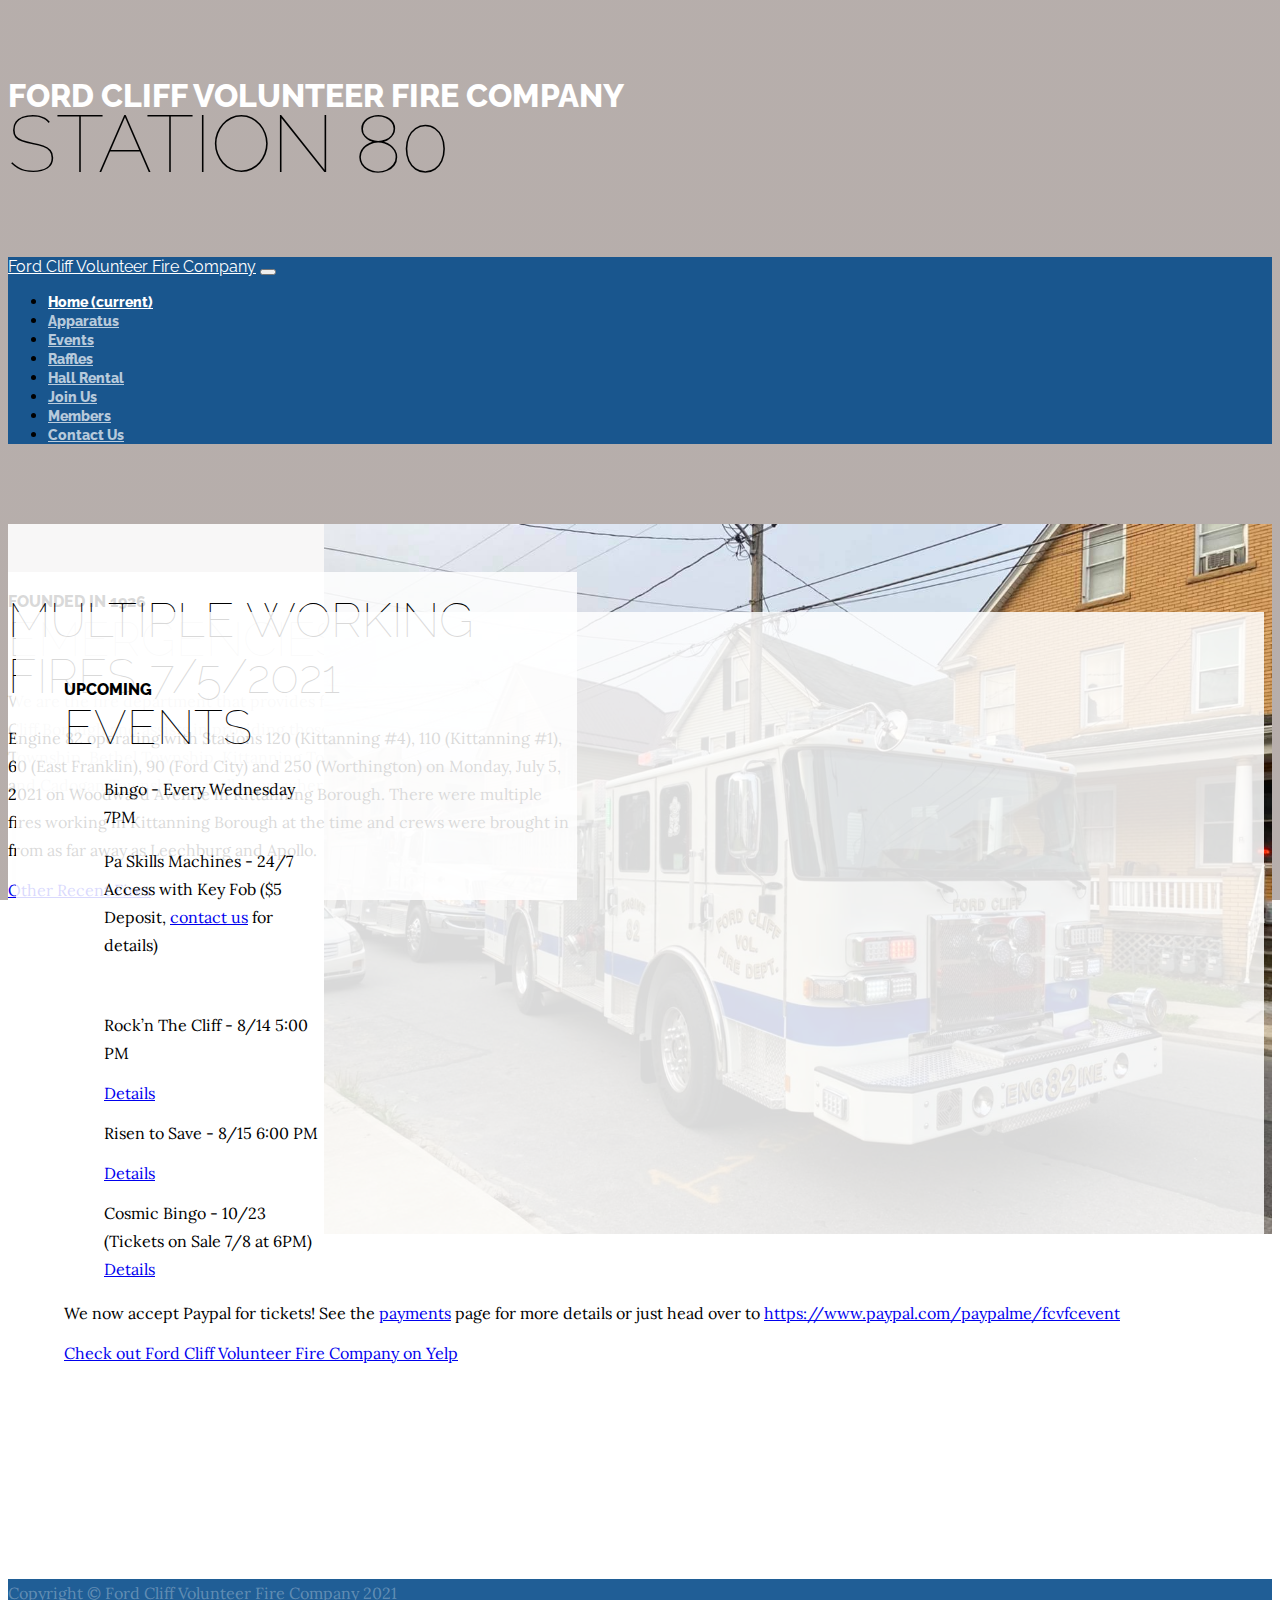
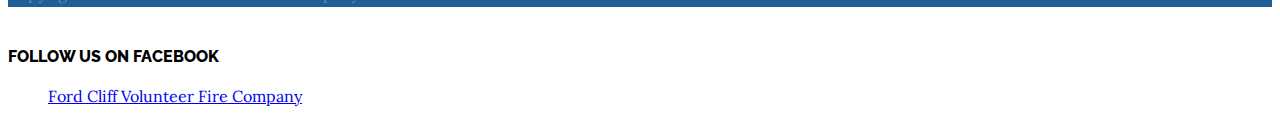
==== index.html @ 29738fba "Event Updates" ====
<!DOCTYPE html>
<html lang="en">

<head>
  <!-- Global site tag (gtag.js) - Google Analytics -->
  <script async src="https://www.googletagmanager.com/gtag/js?id=UA-171014490-1"></script>
  <script>
    window.dataLayer = window.dataLayer || [];
    function gtag(){dataLayer.push(arguments);}
    gtag('js', new Date());

    gtag('config', 'UA-171014490-1');
  </script>

  <script type="application/ld+json">
    {
      "@context": "https://schema.org",
      "@type": "Event",
      "name": "Bingo",
      "startDate": "2020-10-21T19:00-04:00",
      "endDate": "2020-10-21T22:00-04:00",
      "eventAttendanceMode": "https://schema.org/OfflineEventAttendanceMode",
      "eventStatus": "https://schema.org/EventScheduled",
      "location": {
        "@type": "Place",
        "name": "Ford Cliff Fire Hall",
        "address": {
          "@type": "PostalAddress",
          "streetAddress": "609 Neale Ave",
          "addressLocality": "Ford Cliff",
          "postalCode": "16228",
          "addressRegion": "PA",
          "addressCountry": "US"
        }
      },
      "image": [
      "http://fordclifffire.org/img/bingo.jpg"
        ],
      "description": "Join us every Wednesday for Bingo. Early Bird games start at 7PM, doors open at 5:30.",
      "organizer": {
        "@type": "Organization",
        "name": "Ford Cliff Volunteer Fire Company",
        "url": "http://fordclifffire.org"
      }
    }
    </script>

  <meta charset="utf-8">
  <meta name="viewport" content="width=device-width, initial-scale=1, shrink-to-fit=no">
  <meta name="description" content="">
  <meta name="author" content="">

  <title>Ford Cliff Volunteer Fire Company</title>

  <!-- Bootstrap core CSS -->
  <link href="vendor/bootstrap/css/bootstrap.min.css" rel="stylesheet">

  <!-- Custom fonts for this template -->
  <link href="https://fonts.googleapis.com/css?family=Raleway:100,100i,200,200i,300,300i,400,400i,500,500i,600,600i,700,700i,800,800i,900,900i" rel="stylesheet">
  <link href="https://fonts.googleapis.com/css?family=Lora:400,400i,700,700i" rel="stylesheet">

  <!-- Custom styles for this template -->
  <link href="css/business-casual.min.css" rel="stylesheet">

</head>

<body>
  <div id="fb-root"></div>
  <script async defer crossorigin="anonymous" src="https://connect.facebook.net/en_US/sdk.js#xfbml=1&version=v7.0" nonce="A7nksgLi"></script>
  
  <h1 class="site-heading text-center text-white d-none d-lg-block">
    <span class="site-heading-upper text-primary mb-3">Ford Cliff Volunteer Fire Company</span>
    <span class="site-heading-lower">Station 80</span>
  </h1>

  <!-- Navigation -->
  <nav class="navbar navbar-expand-lg navbar-dark py-lg-4" id="mainNav">
    <div class="container">
      <a class="navbar-brand text-uppercase text-expanded font-weight-bold d-lg-none" href="#">Ford Cliff Volunteer Fire Company</a>
      <button class="navbar-toggler" type="button" data-toggle="collapse" data-target="#navbarResponsive" aria-controls="navbarResponsive" aria-expanded="false" aria-label="Toggle navigation">
        <span class="navbar-toggler-icon"></span>
      </button>
      <div class="collapse navbar-collapse" id="navbarResponsive">
        <ul class="navbar-nav mx-auto">
          <li class="nav-item active px-lg-4">
            <a class="nav-link text-uppercase text-expanded" href="index.html">Home
              <span class="sr-only">(current)</span>
            </a>
          </li>
          <li class="nav-item px-lg-4">
            <a class="nav-link text-uppercase text-expanded" href="apparatus.html">Apparatus</a>
          </li>
          <li class="nav-item px-lg-4">
            <a class="nav-link text-uppercase text-expanded" href="events.html">Events</a>
          </li>
          <li class="nav-item px-lg-4">
            <a class="nav-link text-uppercase text-expanded" href="raffles.html">Raffles
            </a>
          </li>
          <li class="nav-item px-lg-4">
            <a class="nav-link text-uppercase text-expanded" href="hallrental.html">Hall Rental</a>
          </li>
          <li class="nav-item px-lg-4">
            <a class="nav-link text-uppercase text-expanded" href="joinus.html">Join Us</a>
          </li>
          <li class="nav-item px-lg-4">
            <a class="nav-link text-uppercase text-expanded" href="members.html">Members</a>
          </li>
          <li class="nav-item px-lg-4">
            <a class="nav-link text-uppercase text-expanded" href="contactus.html">Contact Us</a>
          </li>
        </ul>
      </div>
    </div>
  </nav>

  <section class="page-section clearfix">
    <div class="container">
      <div class="intro">
        <img class="intro-img img-fluid mb-3 mb-lg-0 rounded" src="img/fc_vfc.jpg" alt="">
        <div class="intro-text left-0 text-center bg-faded p-5 rounded">
          <h2 class="section-heading mb-4">
            <span class="section-heading-upper">Founded in 1926</span>
            <span class="section-heading-lower">Emergencies call 911</span>
          </h2>
          <p class="mb-3">We are the fire department that provides fire suppression services to Ford Cliff Borough and assists in providing those services in Ford City, Manor Township, Bethel Township, Kittanning Township, North Buffalo Township and Cadogan Township as well as anywhere else that we may be requested.
          </p>
        </div>
      </div>
    </div>
  </section>

  <section class="page-section clearfix">
    <div class="container">
      <div class="intro">
        <img class="intro-img img-fluid mb-3 mb-lg-0 rounded" src="img/82_7-5-2021.jpg" alt="">
        <div class="intro-text left-0 text-center bg-faded p-5 rounded">
          <h2 class="section-heading mb-4">
            <span class="section-heading-lower">Multiple Working Fires 7/5/2021</span>
          </h2>
          <p>Engine 82 operating with Stations 120 (Kittanning #4), 110 (Kittanning #1), 60 (East Franklin), 90 (Ford City) and 250 (Worthington) on Monday, July 5, 2021 on Woodward Avenue in Kittanning Borough. There were multiple fires working in Kittanning Borough at the time and crews were brought in from as far away as Leechburg and Apollo.
          </p>
          <a href="incidents.html">Other Recent Fires</a>
        </div>
        
      </div>
    </div>
  </section>

  <section class="page-section cta">
    <div class="container">
      <div class="row">
        <div class="col-xl-9 mx-auto">
          <div class="cta-inner text-center rounded">
            <h2 class="section-heading mb-4">
              <span class="section-heading-upper">Upcoming</span>
              <span class="section-heading-lower">Events</span>
            </h2>
            <ul class="upcoming-events">              
              <li>
                <p class="mb-0">Bingo - Every Wednesday 7PM
              </li>   

              <li>
                <p class="mb-0">Pa Skills Machines - 24/7 Access with Key Fob ($5 Deposit, <a href="contactus.html">contact us</a> for details)
              </li>   

              <br/>
              <!-- <li><p class="mb-0">Lottery Raffle - 3/26 <a href="raffles.html">Details</a></p></li>-->
              <li><p class="mb-0">Rock’n The Cliff - 8/14 5:00 PM</p><a href="https://www.facebook.com/events/433609161181728/">Details</a></li>
              <li><p class="mb-0">Risen to Save - 8/15 6:00 PM</p><a href="https://www.facebook.com/events/433609161181728/">Details</a></li>
              
              <li><p class="mb-0">Cosmic Bingo - 10/23 (Tickets on Sale 7/8 at 6PM) <a href="https://www.facebook.com/events/360239785518378/">Details</a></p></li>
            </ul>

            <p>We now accept Paypal for tickets!  See the <a href="/payments.html">payments</a> page for more details or just head over to <a href="https://www.paypal.com/paypalme/fcvfcevent">https://www.paypal.com/paypalme/fcvfcevent</a></p>

            <div id="yelp-biz-badge-plain-ZuucBPnxvzi0ZquKjU9HMw"><a href="http://yelp.com/biz/ford-cliff-volunteer-fire-company-ford-cliff-2?utm_medium=badge_button&amp;utm_source=biz_review_badge" target="_blank">Check out Ford Cliff Volunteer Fire Company on Yelp</a></div>    <script>(function(d, t) {var g = d.createElement(t);var s = d.getElementsByTagName(t)[0];g.id = "yelp-biz-badge-script-plain-ZuucBPnxvzi0ZquKjU9HMw";g.src = "//yelp.com/biz_badge_js/en_US/plain/ZuucBPnxvzi0ZquKjU9HMw.js";s.parentNode.insertBefore(g, s);}(document, 'script'));</script>
          </div>
        </div>
      </div>
    </div>
  </section>


  <section class="page-section clearfix">
    <div class="container">
      <div class="intro">
        <img class="intro-img img-fluid mb-3 mb-lg-0 rounded" src="img/81-82.jpg" alt="">
        <div class="intro-text left-0 text-center bg-faded p-5 rounded">
          <h2 class="section-heading mb-4">
            <span class="section-heading-upper">Follow us on Facebook</span>
          </h2>
          <div class="fb-page" data-href="https://www.facebook.com//Ford-Cliff-Volunteer-Fire-Company-156442427722130/" data-tabs="timeline" data-width="" data-height="400" data-small-header="false" data-adapt-container-width="true" data-hide-cover="false" data-show-facepile="true"><blockquote cite="https://www.facebook.com/Ford-Cliff-Volunteer-Fire-Company-156442427722130/" class="fb-xfbml-parse-ignore"><a href="https://www.facebook.com/Ford-Cliff-Volunteer-Fire-Company-156442427722130/">Ford Cliff Volunteer Fire Company</a></blockquote></div>
        </div>
      </div>
    </div>
  </section>

  <footer class="footer text-faded text-center py-5">
    <div class="container">
      <p class="m-0 small">Copyright &copy; Ford Cliff Volunteer Fire Company 2021</p>
    </div>
  </footer>

  <!-- Bootstrap core JavaScript -->
  <script src="vendor/jquery/jquery.min.js"></script>
  <script src="vendor/bootstrap/js/bootstrap.bundle.min.js"></script>

</body>

</html>
---- css/business-casual.min.css ----
/*!
 * Start Bootstrap - Business Casual v5.0.10 (https://startbootstrap.com/themes/business-casual)
 * Copyright 2013-2021 Start Bootstrap
 * Licensed under MIT (https://github.com/StartBootstrap/startbootstrap-business-casual/blob/master/LICENSE)
 */body{font-family:Lora;background-image:linear-gradient(rgba(47,23,15,.35),rgba(47,23,15,.35)),url(../img/bg_small.jpg);background-attachment:fixed;background-position:center;background-size:cover}h1,h2,h3,h4,h5,h6{font-family:Raleway}p{line-height:1.75}.text-faded{color:rgba(255,255,255,.3)}.site-heading{margin-top:5rem;margin-bottom:5rem;text-transform:uppercase;line-height:1;font-family:Raleway}.site-heading .site-heading-upper{display:block;font-size:2rem;font-weight:800}.site-heading .site-heading-lower{font-size:5rem;font-weight:100;line-height:4rem}.page-section{margin-top:5rem;margin-bottom:5rem}.section-heading{text-transform:uppercase}.section-heading .section-heading-upper{display:block;font-size:1rem;font-weight:800}.section-heading .section-heading-lower{display:block;font-size:2rem;font-weight:100}.bg-faded{background-color:rgba(255,255,255,.85)}.google-maps{position:relative;padding-bottom:50%;height:0;overflow:hidden}.google-maps iframe{position:absolute;top:0;left:0;width:100%!important;height:100%!important}.responsiveCal{position:relative;padding-bottom:75%;height:0;overflow:hidden}.responsiveCal iframe{position:absolute;top:0;left:0;width:100%;height:100%}@media (min-width:992px){.section-heading .section-heading-lower{font-size:3rem}body{font-family:Lora;background-image:linear-gradient(rgba(47,23,15,.35),rgba(47,23,15,.35)),url(../img/bg.jpg);background-attachment:fixed;background-position:center;background-size:cover}}#mainNav{background-color:rgba(8,77,139,.9);font-family:Raleway}#mainNav .navbar-brand{color:#fff;white-space:normal}#mainNav .navbar-nav .nav-item .nav-link{color:rgba(255,255,255,.7);font-weight:800}#mainNav .navbar-nav .nav-item.active .nav-link{color:#fff}@media (min-width:992px){#mainNav .navbar-nav .nav-item .nav-link{font-size:.9rem}#mainNav .navbar-nav .nav-item .nav-link:hover{color:rgba(255,255,255,.4)}#mainNav .navbar-nav .nav-item.active .nav-link:hover{color:#fff}}.btn-xl{font-weight:700;font-size:.8rem;padding-top:1.5rem;padding-bottom:1.5rem;padding-left:2rem;padding-right:2rem}.intro{position:relative}@media (min-width:992px){.intro .intro-img{width:75%;float:right}.intro .intro-text{left:0;width:60%;margin-top:3rem;position:absolute}.intro .intro-text .intro-button{width:100%;left:0;position:absolute;bottom:-2rem}}@media (min-width:1200px){.intro .intro-text{width:45%}}.upcoming-events li{list-style:none}.cta{padding-top:5rem;padding-bottom:5rem;background-color:rgba(255,255,255,.9)}.cta .cta-inner{position:relative;padding:3rem;margin:.5rem;background-color:rgba(255,255,255,.85)}.cta .cta-inner:before{border-radius:.5rem;content:'';position:absolute;top:-.5rem;bottom:-.5rem;left:-.5rem;right:-.5rem;border:.25rem solid rgba(255,255,255,.85);z-index:-1}@media (min-width:992px){.product-item .product-item-title{position:relative;z-index:1;margin-bottom:-3rem}.product-item .product-item-img{position:relative;z-index:0;max-width:60vw}.product-item .product-item-description{position:relative;z-index:1;margin-top:-3rem;max-width:50vw}}.list-hours{font-size:.9rem}.list-hours .list-hours-item{border-bottom:1px solid rgba(255,255,255,.5);padding-bottom:.25rem;margin-bottom:1rem;font-style:italic}.list-hours .list-hours-item.today{font-weight:700;color:#fff}@media (min-width:992px){.list-hours{width:50%;font-size:1.1rem}}.address strong{font-size:1.2rem}.footer{background-color:rgba(8,77,139,.9)}.text-primary{color:#fff!important}.bg-primary{background-color:#fff!important}.btn{box-shadow:0 3px 3px 0 rgba(33,37,41,.1)}.btn-primary{background-color:#fff;border-color:#fff}.btn-primary:active,.btn-primary:focus,.btn-primary:hover{background-color:#e6e6e6;border-color:#e6e6e6}.font-weight-light{font-weight:100!important}
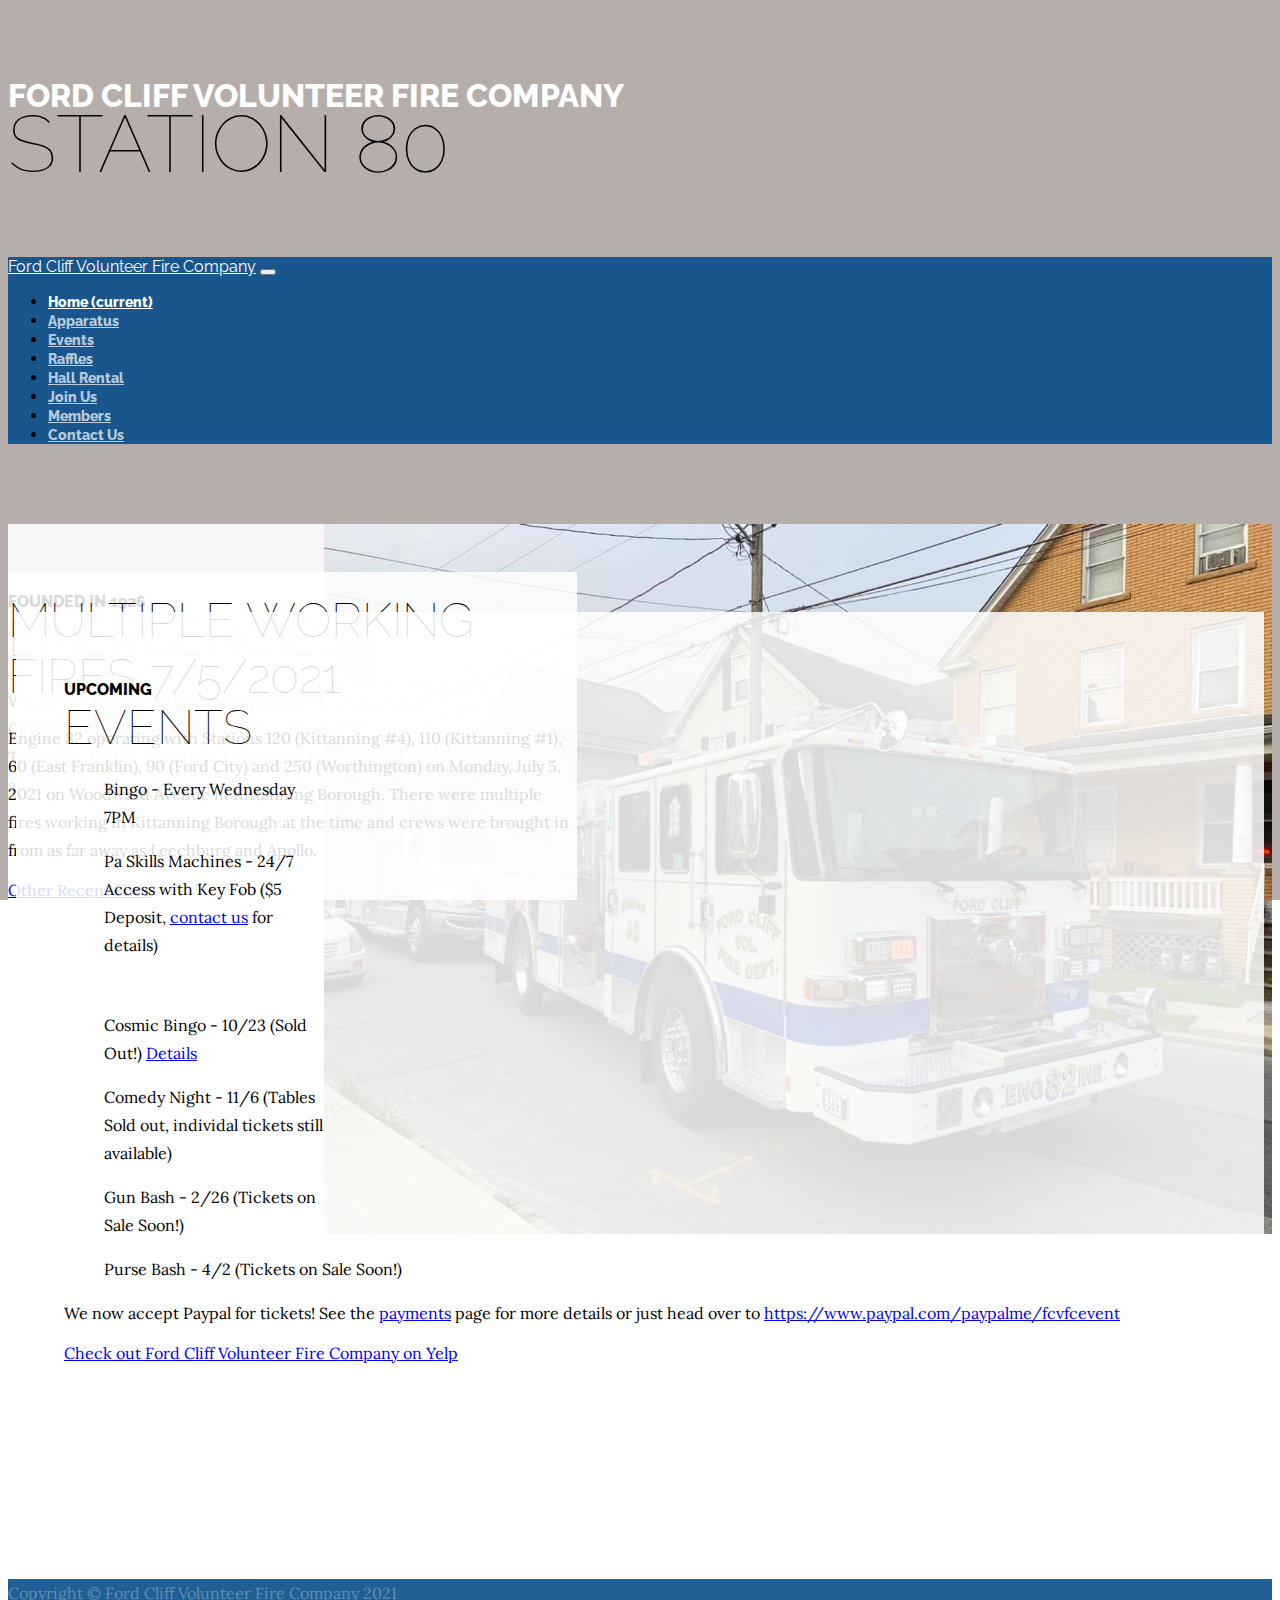
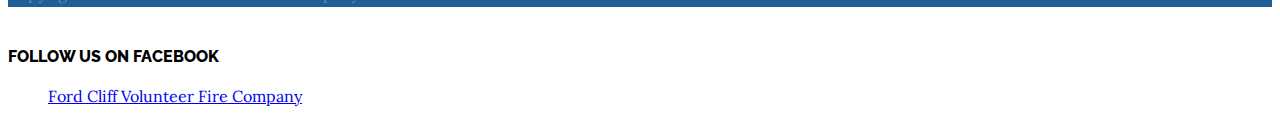
==== commit 09ddbb79: "Event Updates" ====
--- a/index.html
+++ b/index.html
@@ -166,11 +166,12 @@
               </li>   
 
               <br/>
-              <!-- <li><p class="mb-0">Lottery Raffle - 3/26 <a href="raffles.html">Details</a></p></li>-->
-              <li><p class="mb-0">Rock’n The Cliff - 8/14 5:00 PM</p><a href="https://www.facebook.com/events/433609161181728/">Details</a></li>
-              <li><p class="mb-0">Risen to Save - 8/15 6:00 PM</p><a href="https://www.facebook.com/events/433609161181728/">Details</a></li>
-              
-              <li><p class="mb-0">Cosmic Bingo - 10/23 (Tickets on Sale 7/8 at 6PM) <a href="https://www.facebook.com/events/360239785518378/">Details</a></p></li>
+              <!-- <li><p class="mb-0">Lottery Raffle - 3/26 <a href="raffles.html">Details</a></p></li>-->             
+              <li><p class="mb-0">Cosmic Bingo - 10/23 (Sold Out!) <a href="https://www.facebook.com/events/360239785518378/">Details</a></p></li>
+              <li><p class="mb-0">Comedy Night - 11/6 (Tables Sold out, individal tickets still available)</p></li>
+              <li><p class="mb-0">Gun Bash - 2/26 (Tickets on Sale Soon!)</p></li>
+              <li><p class="mb-0">Purse Bash - 4/2 (Tickets on Sale Soon!)</p></li>
+                
             </ul>
 
             <p>We now accept Paypal for tickets!  See the <a href="/payments.html">payments</a> page for more details or just head over to <a href="https://www.paypal.com/paypalme/fcvfcevent">https://www.paypal.com/paypalme/fcvfcevent</a></p>
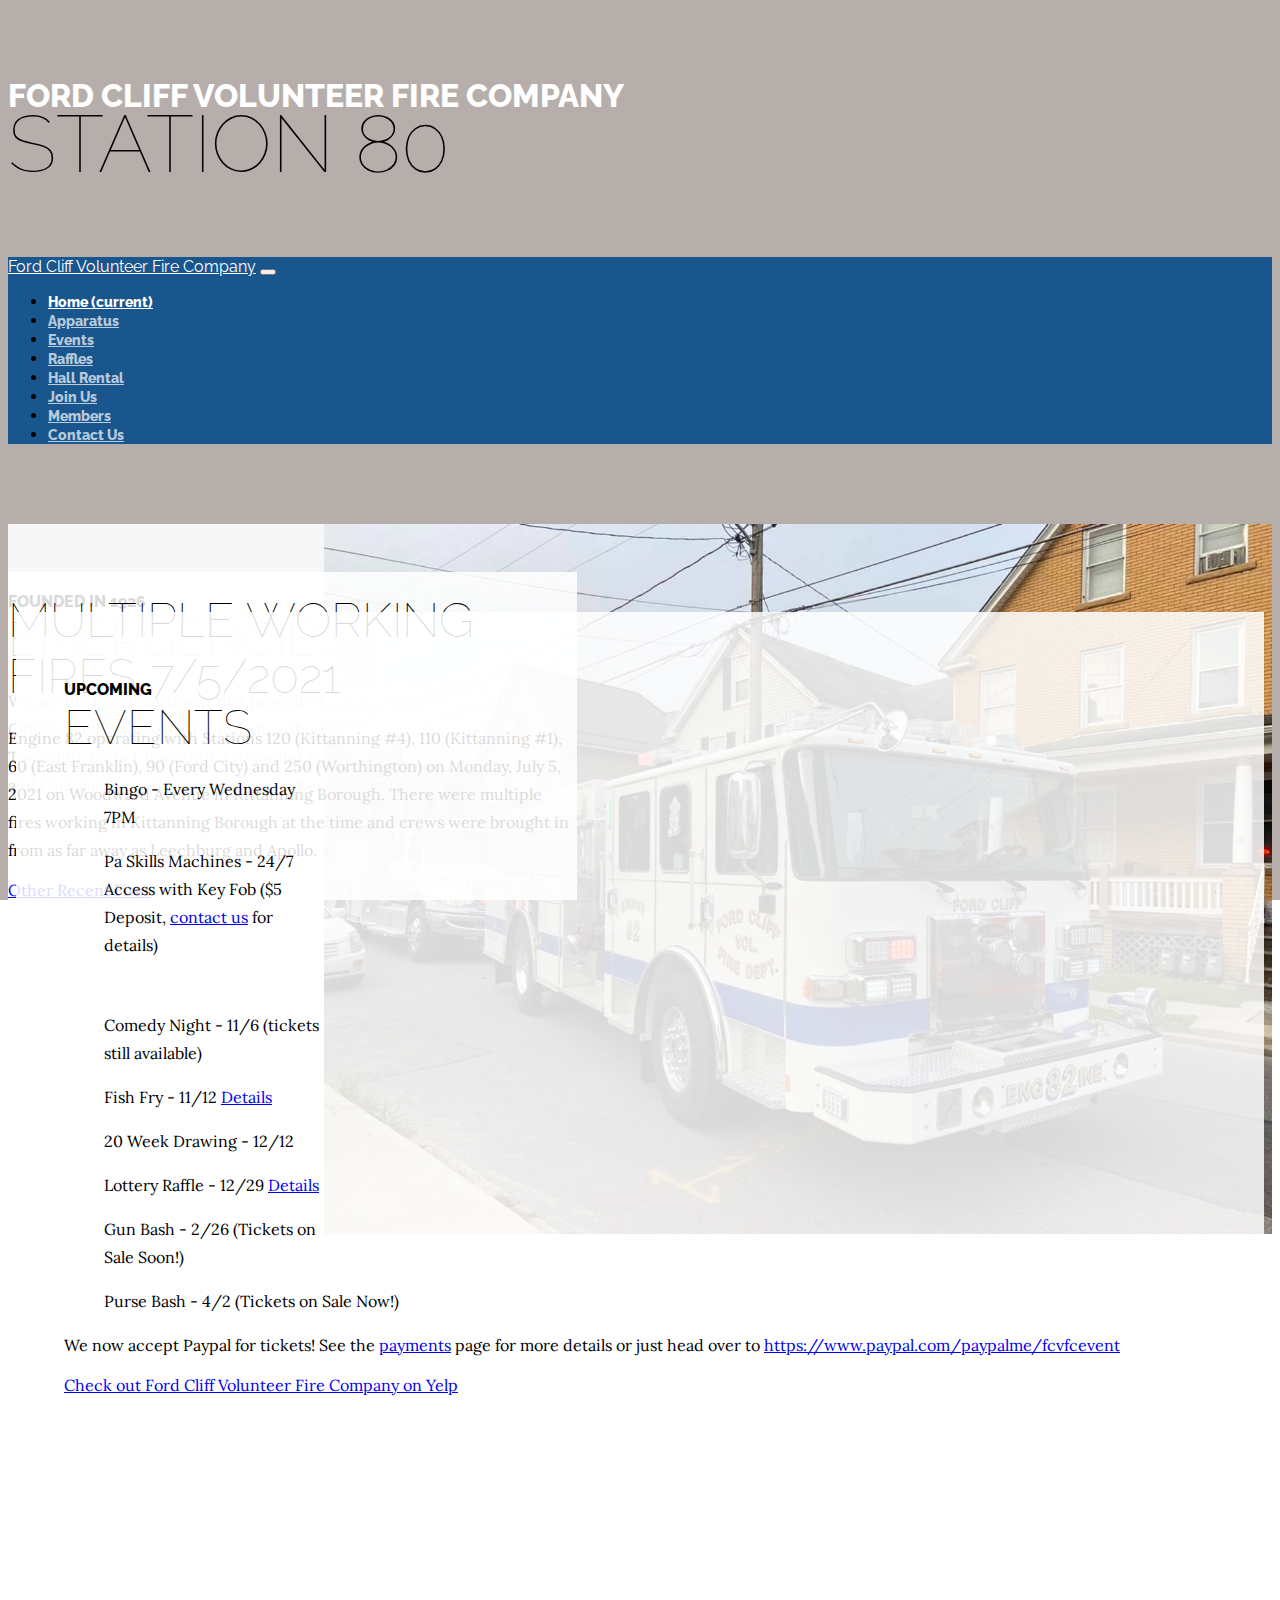
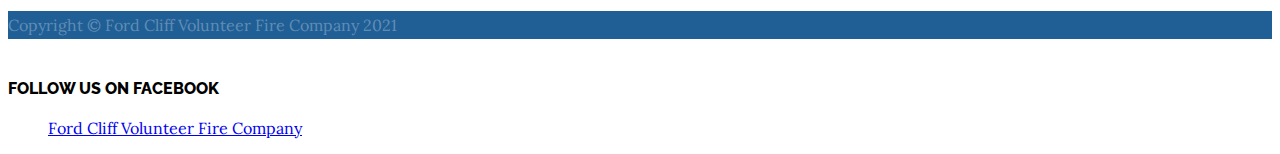
==== commit 1b6c5bde: "Purse Bash" ====
--- a/index.html
+++ b/index.html
@@ -166,11 +166,13 @@
               </li>   
 
               <br/>
-              <!-- <li><p class="mb-0">Lottery Raffle - 3/26 <a href="raffles.html">Details</a></p></li>-->             
-              <li><p class="mb-0">Cosmic Bingo - 10/23 (Sold Out!) <a href="https://www.facebook.com/events/360239785518378/">Details</a></p></li>
-              <li><p class="mb-0">Comedy Night - 11/6 (Tables Sold out, individal tickets still available)</p></li>
+                   
+              <li><p class="mb-0">Comedy Night - 11/6 (tickets still available)</p></li>
+              <li><p class="mb-0">Fish Fry - 11/12 <a href="events.html">Details</a></p></li>
+              <li><p class="mb-0">20 Week Drawing - 12/12</p></li>
+              <li><p class="mb-0">Lottery Raffle - 12/29 <a href="raffles.html">Details</a></p></li>      
               <li><p class="mb-0">Gun Bash - 2/26 (Tickets on Sale Soon!)</p></li>
-              <li><p class="mb-0">Purse Bash - 4/2 (Tickets on Sale Soon!)</p></li>
+              <li><p class="mb-0">Purse Bash - 4/2 (Tickets on Sale Now!)</p></li>
                 
             </ul>
 
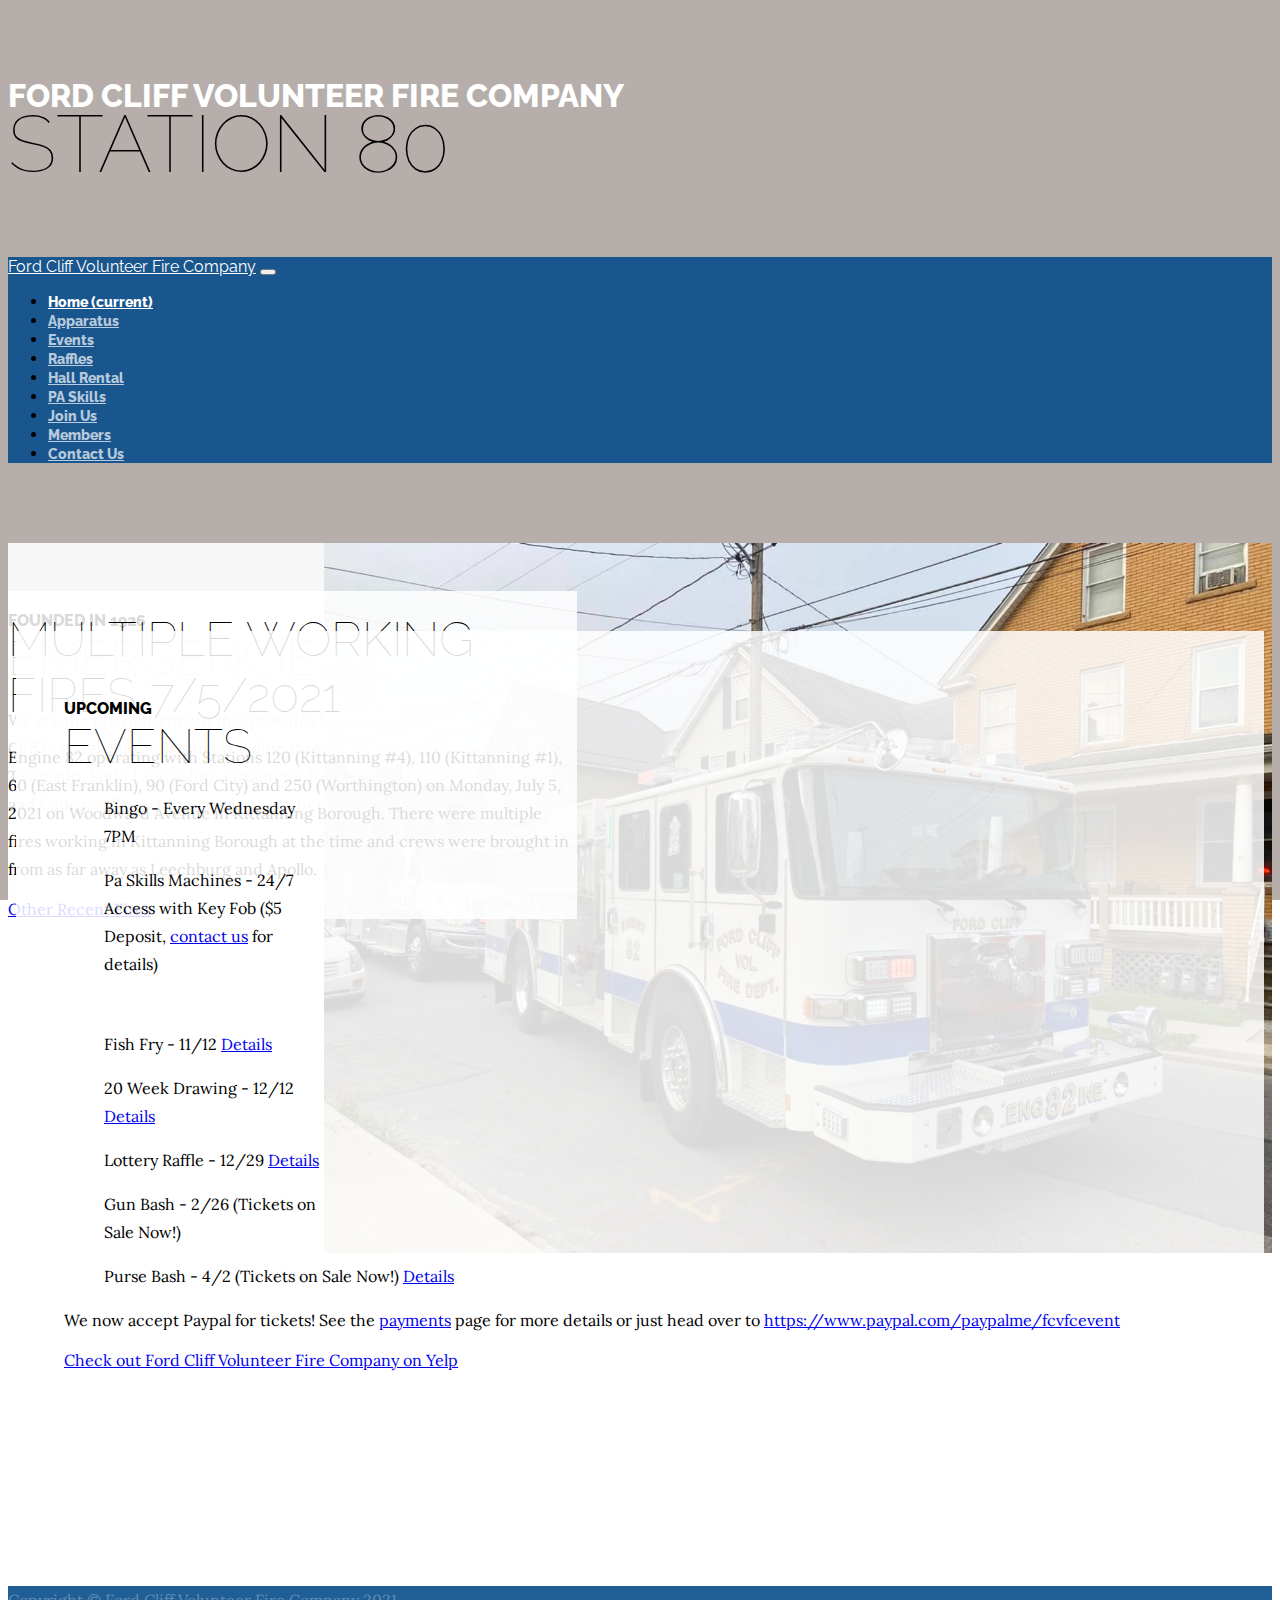
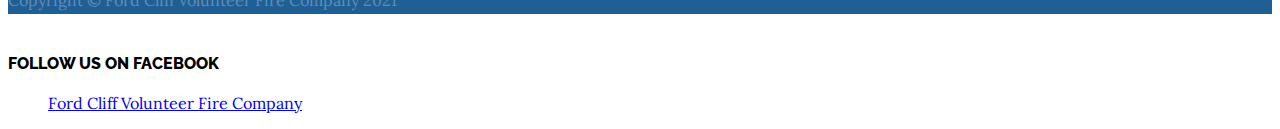
==== commit 47dc7762: "Event Updates" ====
--- a/index.html
+++ b/index.html
@@ -101,6 +101,9 @@
             <a class="nav-link text-uppercase text-expanded" href="hallrental.html">Hall Rental</a>
           </li>
           <li class="nav-item px-lg-4">
+            <a class="nav-link text-uppercase text-expanded" href="paskills.html">PA Skills</a>
+          </li>
+          <li class="nav-item px-lg-4">
             <a class="nav-link text-uppercase text-expanded" href="joinus.html">Join Us</a>
           </li>
           <li class="nav-item px-lg-4">
@@ -165,14 +168,12 @@
                 <p class="mb-0">Pa Skills Machines - 24/7 Access with Key Fob ($5 Deposit, <a href="contactus.html">contact us</a> for details)
               </li>   
 
-              <br/>
-                   
-              <li><p class="mb-0">Comedy Night - 11/6 (tickets still available)</p></li>
+              <br/>                  
               <li><p class="mb-0">Fish Fry - 11/12 <a href="events.html">Details</a></p></li>
-              <li><p class="mb-0">20 Week Drawing - 12/12</p></li>
+              <li><p class="mb-0">20 Week Drawing - 12/12 <a href="raffles.html">Details</a></p></li>
               <li><p class="mb-0">Lottery Raffle - 12/29 <a href="raffles.html">Details</a></p></li>      
-              <li><p class="mb-0">Gun Bash - 2/26 (Tickets on Sale Soon!)</p></li>
-              <li><p class="mb-0">Purse Bash - 4/2 (Tickets on Sale Now!)</p></li>
+              <li><p class="mb-0">Gun Bash - 2/26 (Tickets on Sale Now!)</p></li>
+              <li><p class="mb-0">Purse Bash - 4/2 (Tickets on Sale Now!) <a href="https://www.facebook.com/events/288626602983144/">Details</a></p></li>
                 
             </ul>
 
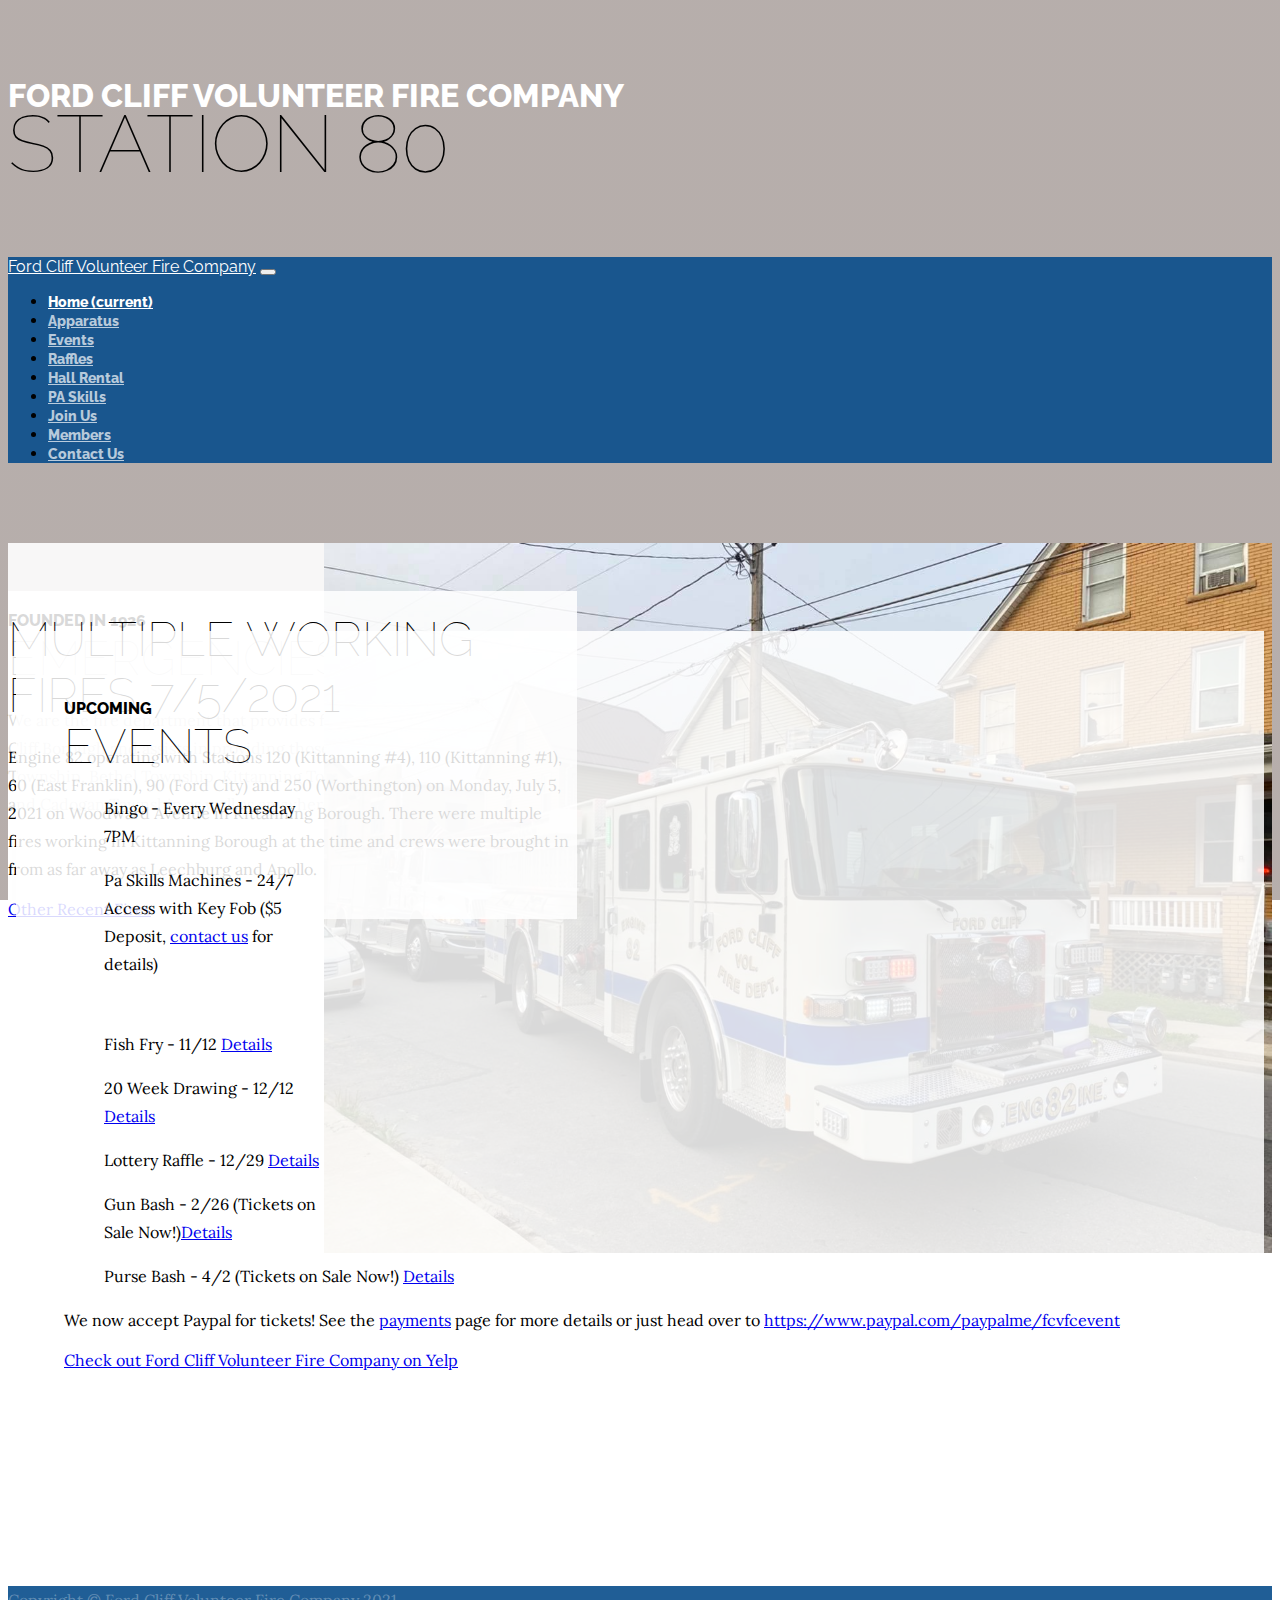
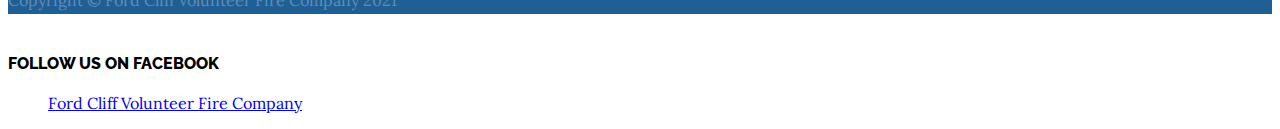
==== commit 13dba08c: "Gun Bash" ====
--- a/index.html
+++ b/index.html
@@ -172,7 +172,7 @@
               <li><p class="mb-0">Fish Fry - 11/12 <a href="events.html">Details</a></p></li>
               <li><p class="mb-0">20 Week Drawing - 12/12 <a href="raffles.html">Details</a></p></li>
               <li><p class="mb-0">Lottery Raffle - 12/29 <a href="raffles.html">Details</a></p></li>      
-              <li><p class="mb-0">Gun Bash - 2/26 (Tickets on Sale Now!)</p></li>
+              <li><p class="mb-0">Gun Bash - 2/26 (Tickets on Sale Now!)<a href="gunbash.html">Details</a></p></li>
               <li><p class="mb-0">Purse Bash - 4/2 (Tickets on Sale Now!) <a href="https://www.facebook.com/events/288626602983144/">Details</a></p></li>
                 
             </ul>
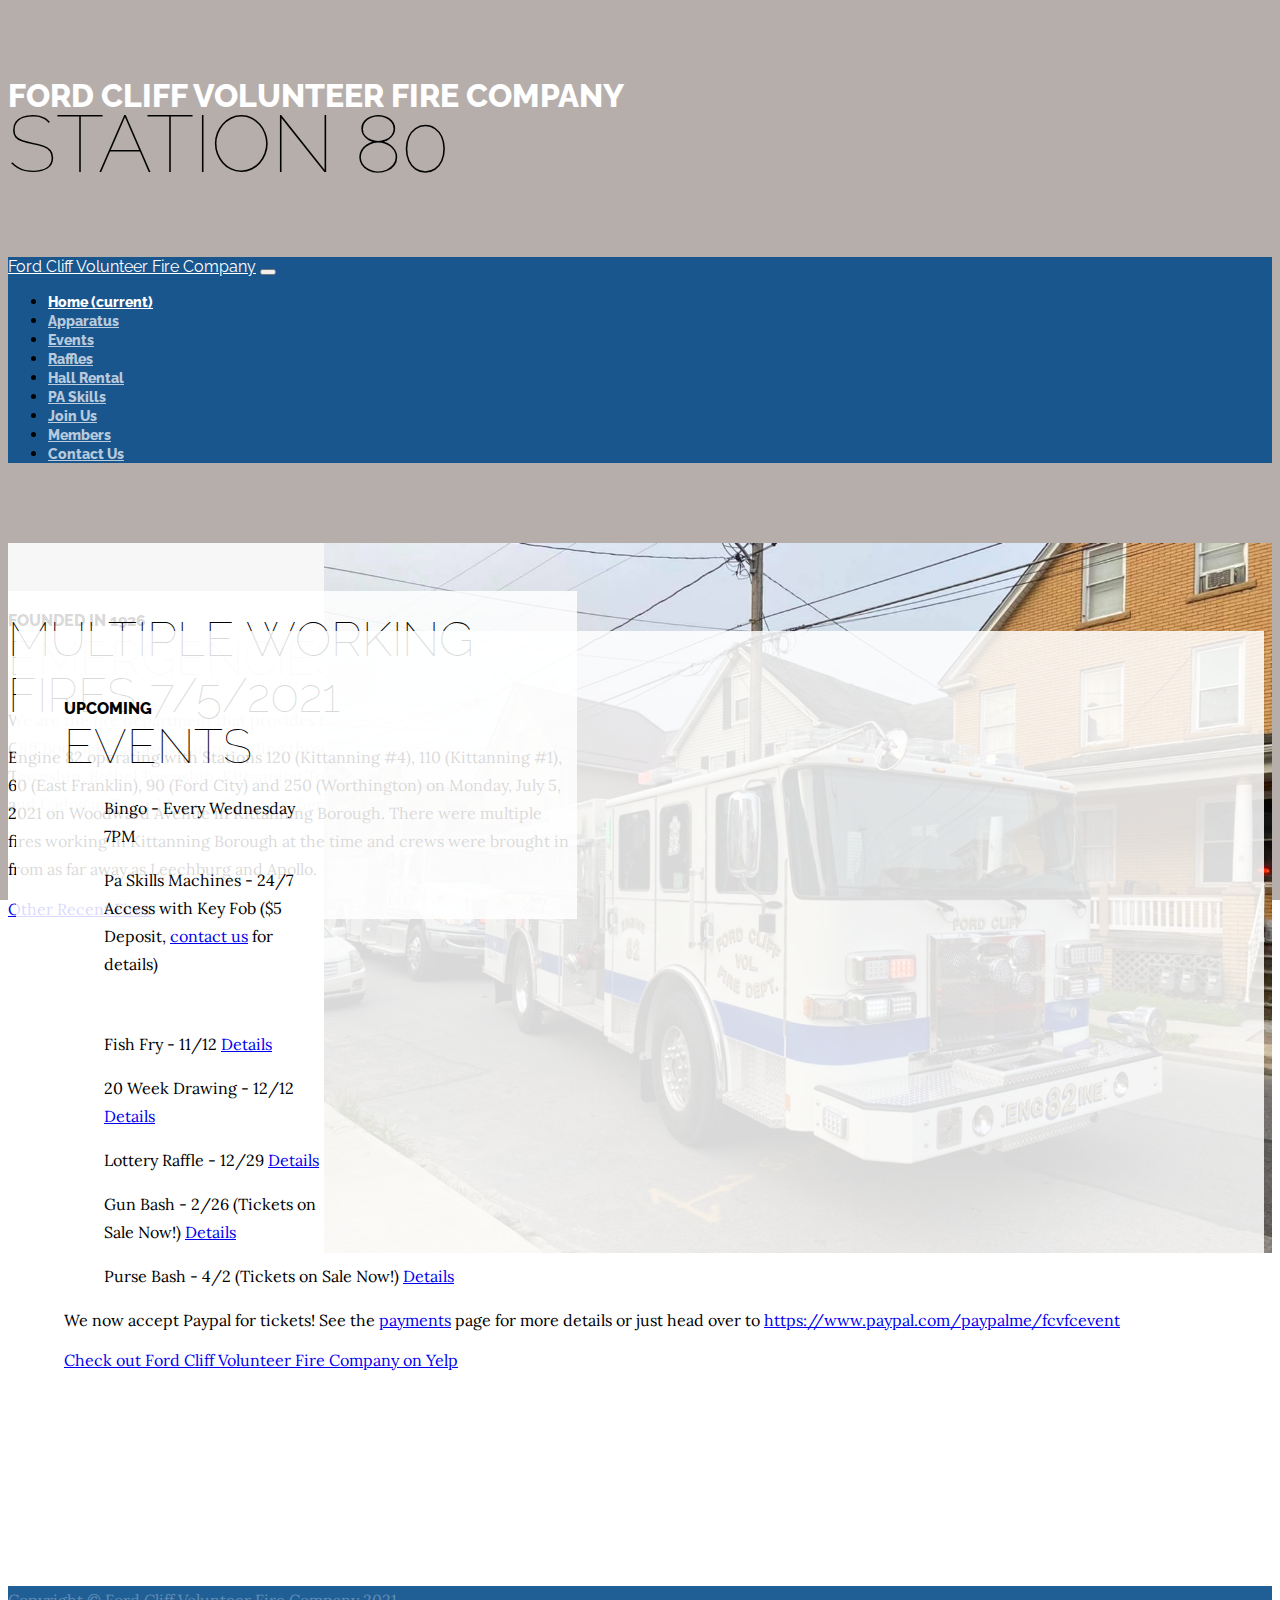
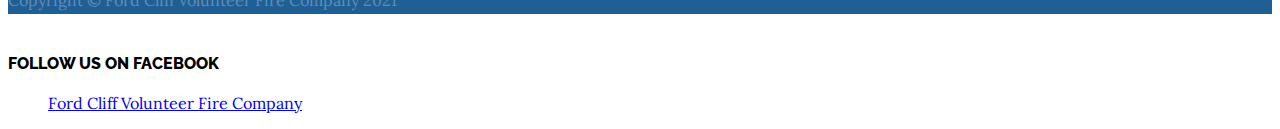
==== commit 9f62d1d1: "Gun Bash" ====
--- a/index.html
+++ b/index.html
@@ -172,7 +172,7 @@
               <li><p class="mb-0">Fish Fry - 11/12 <a href="events.html">Details</a></p></li>
               <li><p class="mb-0">20 Week Drawing - 12/12 <a href="raffles.html">Details</a></p></li>
               <li><p class="mb-0">Lottery Raffle - 12/29 <a href="raffles.html">Details</a></p></li>      
-              <li><p class="mb-0">Gun Bash - 2/26 (Tickets on Sale Now!)<a href="gunbash.html">Details</a></p></li>
+              <li><p class="mb-0">Gun Bash - 2/26 (Tickets on Sale Now!) <a href="gunbash.html">Details</a></p></li>
               <li><p class="mb-0">Purse Bash - 4/2 (Tickets on Sale Now!) <a href="https://www.facebook.com/events/288626602983144/">Details</a></p></li>
                 
             </ul>
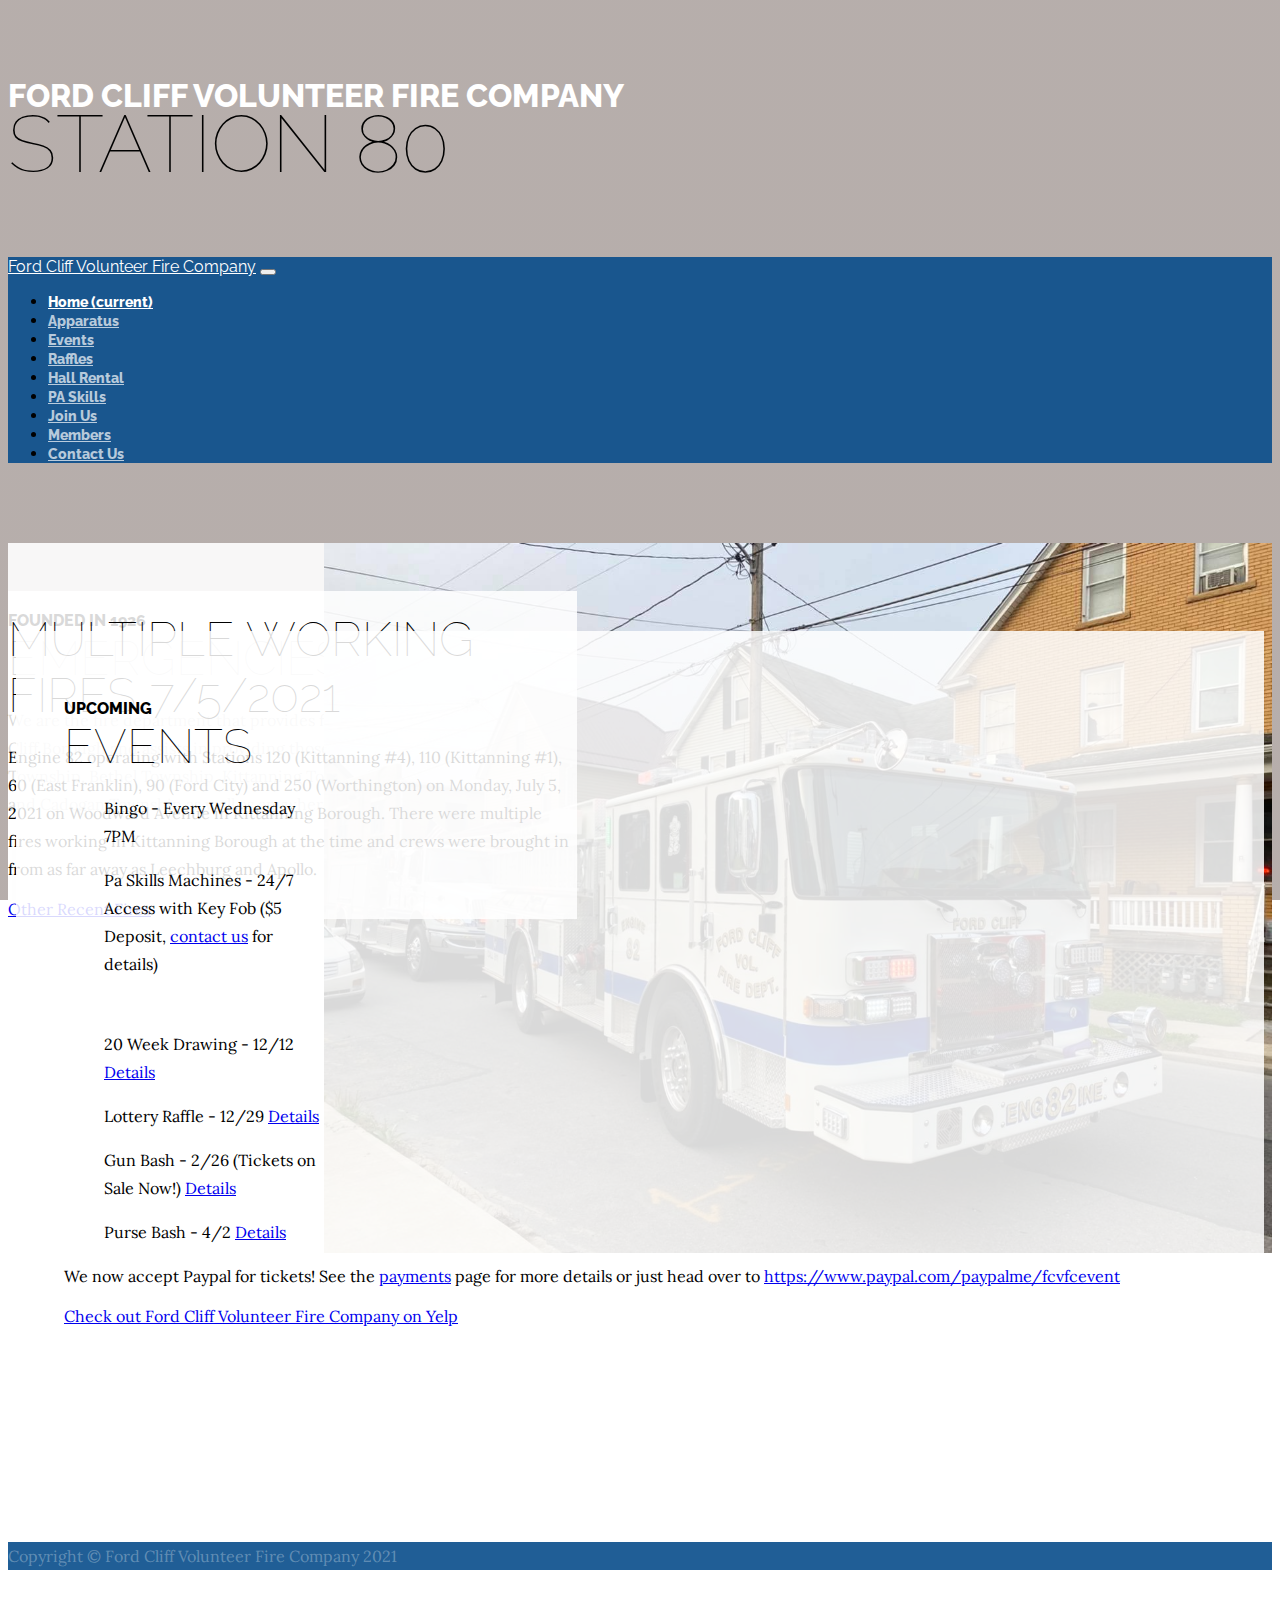
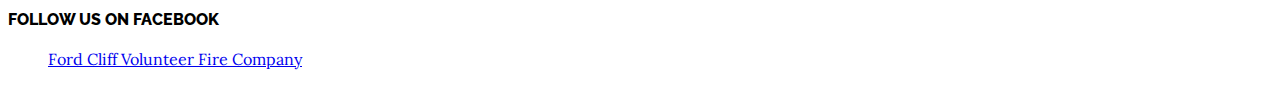
==== commit 3bf51e8e: "Purse Bash sold out" ====
--- a/index.html
+++ b/index.html
@@ -169,11 +169,10 @@
               </li>   
 
               <br/>                  
-              <li><p class="mb-0">Fish Fry - 11/12 <a href="events.html">Details</a></p></li>
               <li><p class="mb-0">20 Week Drawing - 12/12 <a href="raffles.html">Details</a></p></li>
               <li><p class="mb-0">Lottery Raffle - 12/29 <a href="raffles.html">Details</a></p></li>      
               <li><p class="mb-0">Gun Bash - 2/26 (Tickets on Sale Now!) <a href="gunbash.html">Details</a></p></li>
-              <li><p class="mb-0">Purse Bash - 4/2 (Tickets on Sale Now!) <a href="https://www.facebook.com/events/288626602983144/">Details</a></p></li>
+              <li><p class="mb-0">Purse Bash - 4/2 <a href="https://www.facebook.com/events/288626602983144/">Details</a></p></li>
                 
             </ul>
 
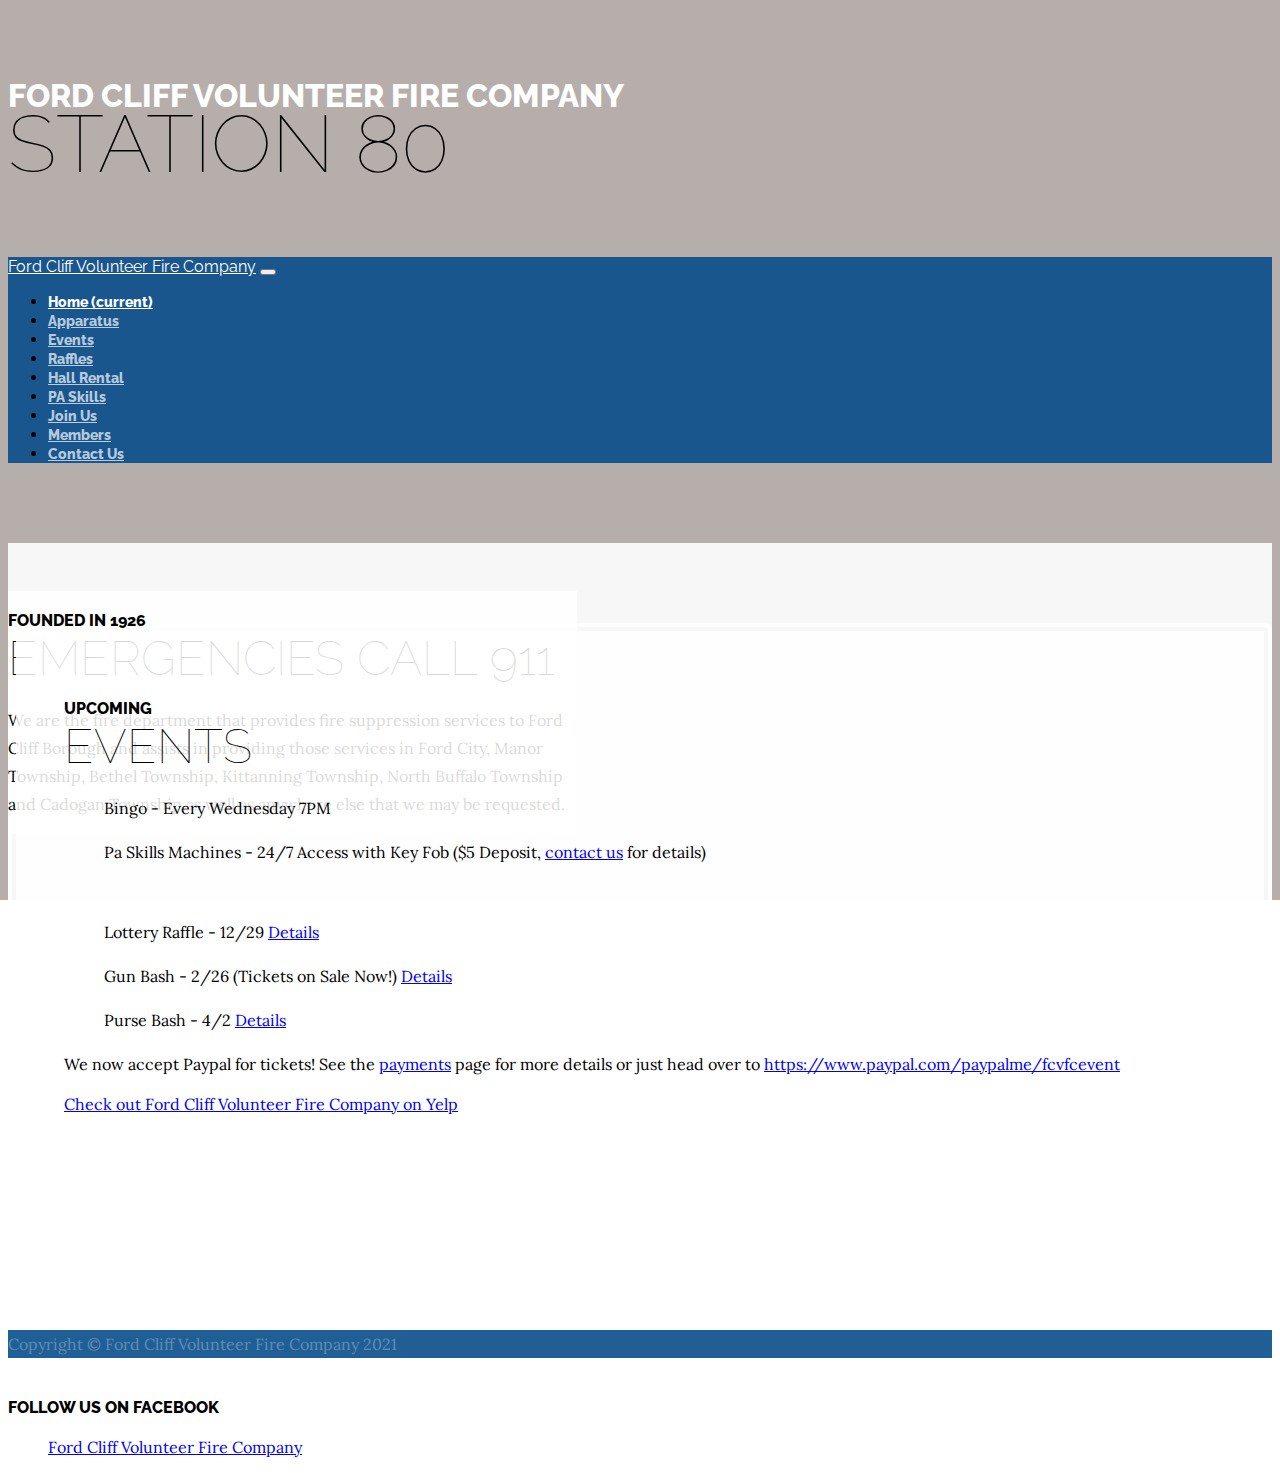
==== commit 1bea9bf8: "Raffle winners" ====
--- a/index.html
+++ b/index.html
@@ -133,23 +133,6 @@
     </div>
   </section>
 
-  <section class="page-section clearfix">
-    <div class="container">
-      <div class="intro">
-        <img class="intro-img img-fluid mb-3 mb-lg-0 rounded" src="img/82_7-5-2021.jpg" alt="">
-        <div class="intro-text left-0 text-center bg-faded p-5 rounded">
-          <h2 class="section-heading mb-4">
-            <span class="section-heading-lower">Multiple Working Fires 7/5/2021</span>
-          </h2>
-          <p>Engine 82 operating with Stations 120 (Kittanning #4), 110 (Kittanning #1), 60 (East Franklin), 90 (Ford City) and 250 (Worthington) on Monday, July 5, 2021 on Woodward Avenue in Kittanning Borough. There were multiple fires working in Kittanning Borough at the time and crews were brought in from as far away as Leechburg and Apollo.
-          </p>
-          <a href="incidents.html">Other Recent Fires</a>
-        </div>
-        
-      </div>
-    </div>
-  </section>
-
   <section class="page-section cta">
     <div class="container">
       <div class="row">
@@ -168,8 +151,7 @@
                 <p class="mb-0">Pa Skills Machines - 24/7 Access with Key Fob ($5 Deposit, <a href="contactus.html">contact us</a> for details)
               </li>   
 
-              <br/>                  
-              <li><p class="mb-0">20 Week Drawing - 12/12 <a href="raffles.html">Details</a></p></li>
+              <br/>
               <li><p class="mb-0">Lottery Raffle - 12/29 <a href="raffles.html">Details</a></p></li>      
               <li><p class="mb-0">Gun Bash - 2/26 (Tickets on Sale Now!) <a href="gunbash.html">Details</a></p></li>
               <li><p class="mb-0">Purse Bash - 4/2 <a href="https://www.facebook.com/events/288626602983144/">Details</a></p></li>
